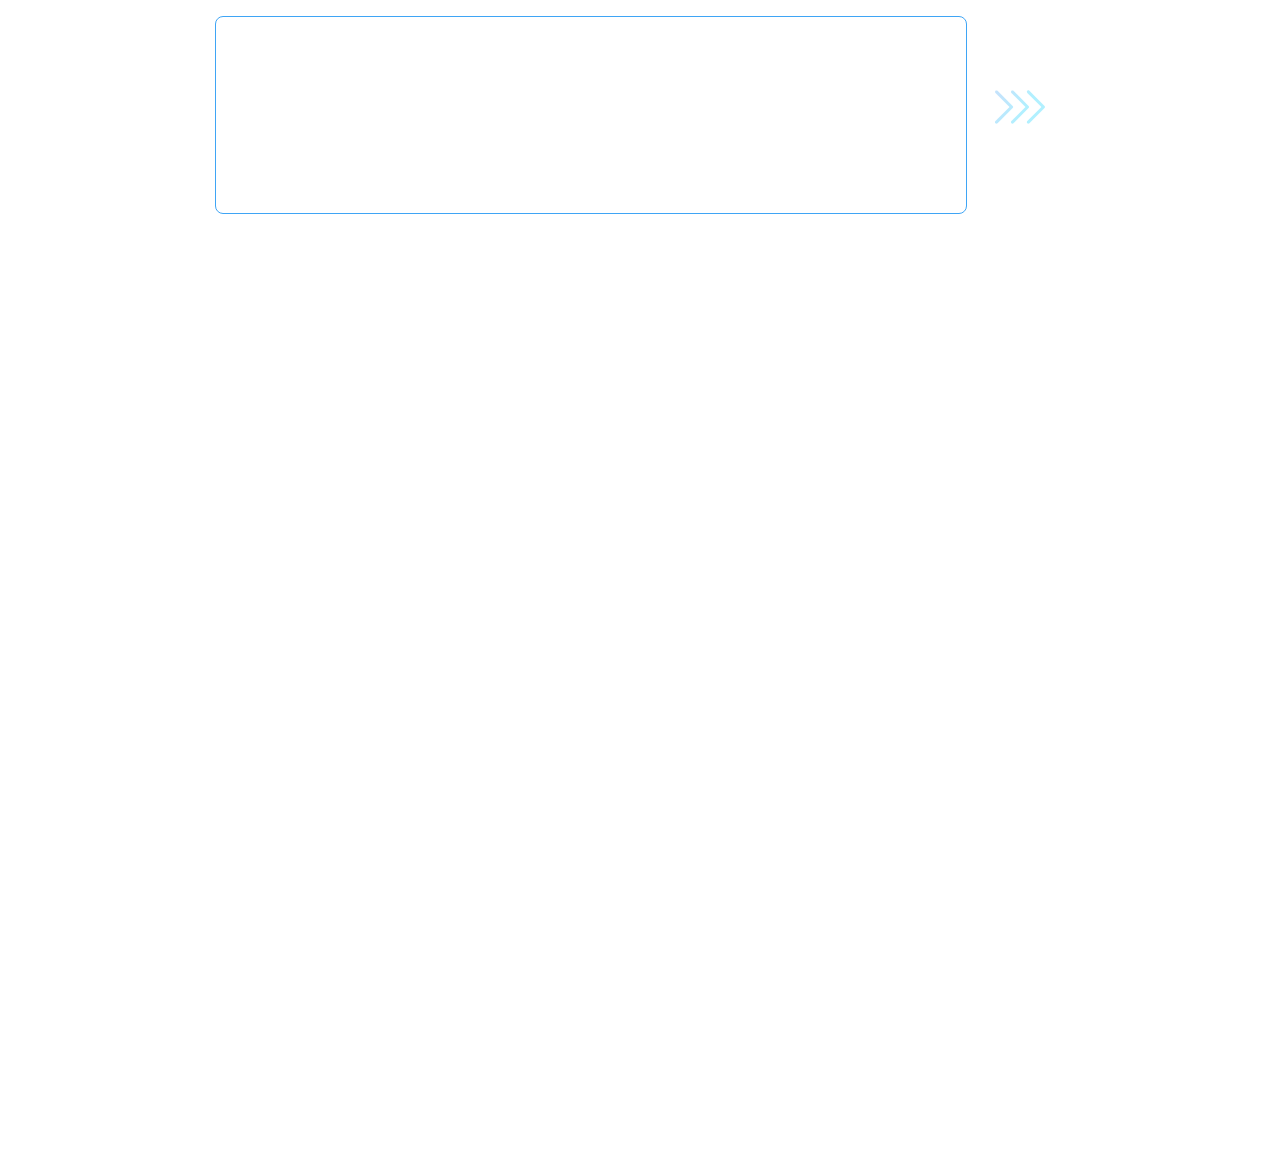
==== nice-format.html @ 7e9e7029 "actual pages" ====
<!DOCTYPE html>
<html lang="unknow">
  <head>
    <link rel="apple-touch-icon" sizes="180x180" href="/apple-touch-icon.png" />
    <link rel="icon" type="image/png" sizes="32x32" href="/favicon-32x32.png" />
    <link rel="icon" type="image/png" sizes="16x16" href="/favicon-16x16.png" />
    <link rel="manifest" href="/site.webmanifest" />
    <meta name="msapplication-TileColor" content="#da532c" />
    <meta name="theme-color" content="#ffffff" />
    <meta charset="UTF-8" />
    <meta name="viewport" content="width=device-width, initial-scale=1.0" />
    <title>Nice Format</title>
    <style>
      body {
        font-size: 25px;
        font-family: sans-serif;
        font-weight: 300;
        line-height: 40px;
        max-width: 850px;
        margin: 0 auto;
        padding: 1rem;
      }

      #resultado {
        margin-top: 20px;
        white-space: pre-line;
      }

      textarea {
        font-size: 25px;
        font-family: sans-serif;
        font-weight: 300;
        line-height: 40px;
        resize: none;
        min-height: 20vh;
        max-height: calc(100vh - 2.5rem);
        width: 100%;
        border: 1px solid #3fa5f5;
        border-radius: 8px;
        padding: 0.5rem;
      }

      .in {
        display: flex;
        gap: 0.5rem;
      }

      .in button {
        display: flex;
        align-items: center;
        background: transparent;
        border: none;
        cursor: pointer;
        padding: 0 20px;
      }

      .in button:disabled {
        opacity: 0.3;
        cursor: not-allowed;
      }

      .in button svg {
        position: relative;
        top: -4%;
      }
    </style>
  </head>

  <body>
    <div class="in">
      <textarea
        id="textoInput"
        rows="1"
        cols="50"
        oninput="ajustarAltura()"
        onkeydown="checkEnter(event)"
      ></textarea>
      <button onclick="formatearTexto()" id="formatButton" disabled>
        <svg
          xmlns="http://www.w3.org/2000/svg"
          version="1.1"
          xmlns:xlink="http://www.w3.org/1999/xlink"
          width="50"
          height="50"
          x="0"
          y="0"
          viewBox="0 0 100 100"
          style="enable-background: new 0 0 512 512"
          xml:space="preserve"
        >
          <g>
            <linearGradient
              id="a"
              x1="15.226"
              x2="66.614"
              y1="13.71"
              y2="44.329"
              gradientUnits="userSpaceOnUse"
            >
              <stop offset="0" stop-color="#3fa5f5"></stop>
              <stop offset="1" stop-color="#00cfff"></stop>
            </linearGradient>
            <path
              fill="url(#a)"
              d="M36.3 50c0-.8-.3-1.6-.9-2.1L5.1 17.6c-1.2-1.1-3.1-1.1-4.2.1s-1.1 2.9 0 4.1L29 50 .9 78.2c-1.2 1.1-1.3 3-.1 4.2s3 1.3 4.2.1c.1 0 .1-.1.1-.1l30.3-30.3c.6-.5.9-1.3.9-2.1zm31.8 0c0-.8-.3-1.6-.9-2.1L37 17.6c-1.2-1.1-3.1-1.1-4.2.1s-1.1 2.9 0 4.1L60.9 50 32.8 78.2c-1.2 1.2-1.2 3.1 0 4.2.6.6 1.3.9 2.1.9s1.6-.3 2.1-.9l30.2-30.3c.6-.5.9-1.3.9-2.1zm31-2.1L68.8 17.6c-1.1-1.2-3-1.3-4.2-.1s-1.3 3-.1 4.2c0 .1.1.1.1.1L92.8 50 64.6 78.2c-1.2 1.1-1.3 3-.1 4.2 1.1 1.2 3 1.3 4.2.1.1 0 .1-.1.1-.1l30.3-30.3c1.2-1.2 1.2-3 0-4.2z"
              opacity="1"
              data-original="url(#a)"
            ></path>
          </g>
        </svg>
      </button>
    </div>

    <div id="resultado"></div>
    <div style="height: 100vh"></div>

    <script>
      function formatearTexto() {
        var boton = document.getElementById("formatButton")
        boton.disabled = true
        var textoInput = document.getElementById("textoInput").value
        var resultadoDiv = document.getElementById("resultado")
        resultadoDiv.textContent = textoInput
      }

      function ajustarAltura() {
        var textarea = document.getElementById("textoInput")
        textarea.rows = textarea.value.split("\n").length
        actualizarBoton()
      }

      function actualizarBoton() {
        var boton = document.getElementById("formatButton")
        var textoInput = document.getElementById("textoInput").value
        boton.disabled = Boolean(textoInput.trim() === "")
      }

      function checkEnter(event) {
        if (event.key === "Enter" && !event.shiftKey) {
          formatearTexto()
          event.preventDefault()
        }
      }
    </script>
  </body>
</html>
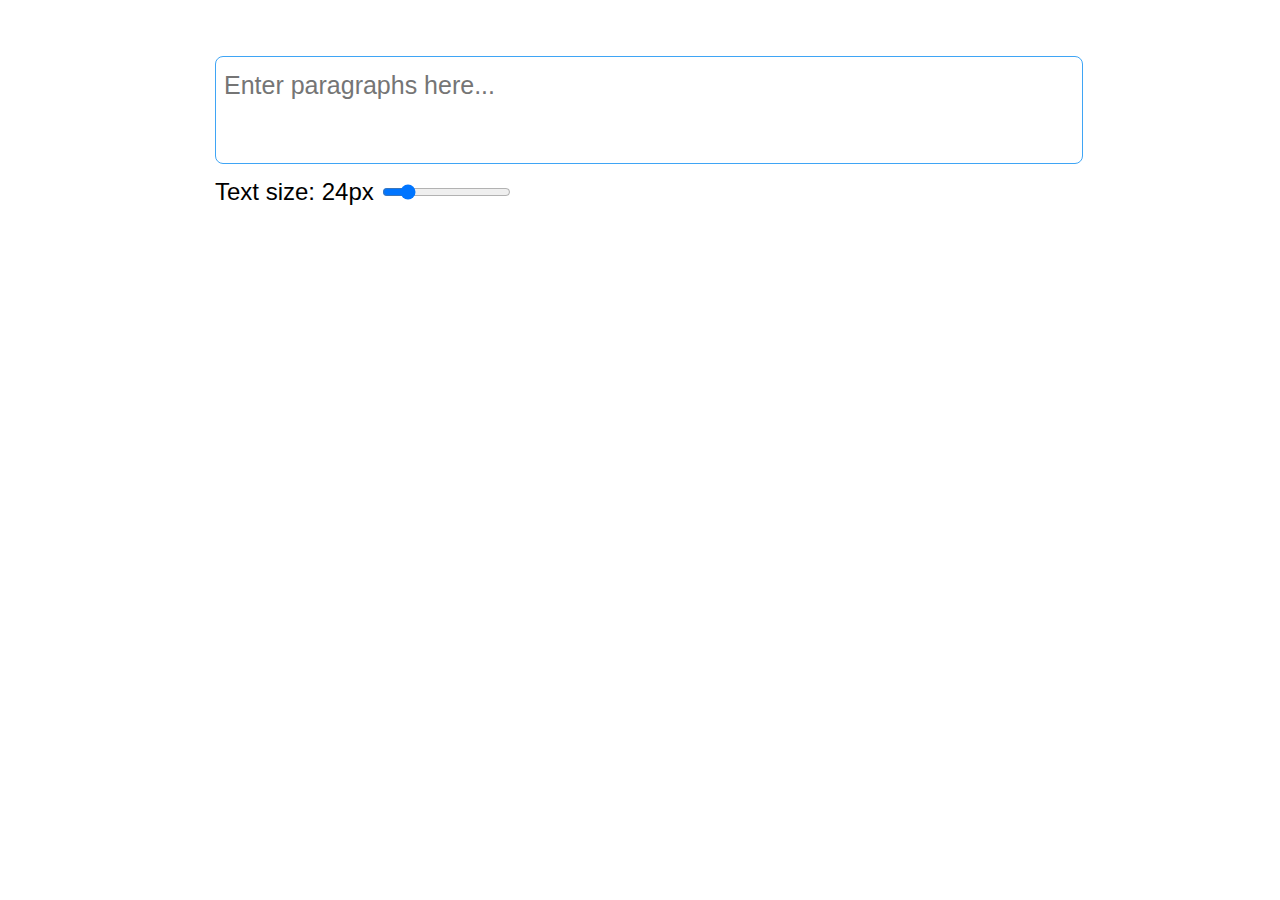
==== commit 19edcf23: "Nice Format new version" ====
--- a/nice-format.html
+++ b/nice-format.html
@@ -1,146 +1,107 @@
 <!DOCTYPE html>
-<html lang="unknow">
-  <head>
-    <link rel="apple-touch-icon" sizes="180x180" href="/apple-touch-icon.png" />
-    <link rel="icon" type="image/png" sizes="32x32" href="/favicon-32x32.png" />
-    <link rel="icon" type="image/png" sizes="16x16" href="/favicon-16x16.png" />
-    <link rel="manifest" href="/site.webmanifest" />
-    <meta name="msapplication-TileColor" content="#da532c" />
-    <meta name="theme-color" content="#ffffff" />
-    <meta charset="UTF-8" />
-    <meta name="viewport" content="width=device-width, initial-scale=1.0" />
-    <title>Nice Format</title>
-    <style>
-      body {
-        font-size: 25px;
-        font-family: sans-serif;
-        font-weight: 300;
-        line-height: 40px;
-        max-width: 850px;
-        margin: 0 auto;
-        padding: 1rem;
-      }
+<html lang="en">
 
-      #resultado {
-        margin-top: 20px;
-        white-space: pre-line;
-      }
+<head>
+  <meta charset="UTF-8" />
+  <meta name="viewport" content="width=device-width, initial-scale=1.0" />
+  <title>Nice Format</title>
+  <link rel="apple-touch-icon" sizes="180x180" href="/apple-touch-icon.png" />
+  <link rel="icon" type="image/png" sizes="32x32" href="/favicon-32x32.png" />
+  <link rel="icon" type="image/png" sizes="16x16" href="/favicon-16x16.png" />
+  <link rel="manifest" href="/site.webmanifest" />
+  <meta name="msapplication-TileColor" content="#da532c" />
+  <meta name="theme-color" content="#ffffff" />
 
-      textarea {
-        font-size: 25px;
-        font-family: sans-serif;
-        font-weight: 300;
-        line-height: 40px;
-        resize: none;
-        min-height: 20vh;
-        max-height: calc(100vh - 2.5rem);
-        width: 100%;
-        border: 1px solid #3fa5f5;
-        border-radius: 8px;
-        padding: 0.5rem;
-      }
+  <style>
+    body {
+      font-size: 24px;
+      font-family: sans-serif;
+      font-weight: 300;
+      line-height: 40px;
+      max-width: 850px;
+      margin: 0 auto;
+      padding: 1rem;
+    }
 
-      .in {
-        display: flex;
-        gap: 0.5rem;
-      }
+    #result {
+      margin-top: 20px;
+      white-space: pre-line;
+    }
 
-      .in button {
-        display: flex;
-        align-items: center;
-        background: transparent;
-        border: none;
-        cursor: pointer;
-        padding: 0 20px;
-      }
+    #result div {
+      line-height: 1.5rem;
+      padding: 10px;
+      white-space: pre-line;
+    }
 
-      .in button:disabled {
-        opacity: 0.3;
-        cursor: not-allowed;
-      }
+    textarea {
+      font-size: 25px;
+      font-family: sans-serif;
+      font-weight: 300;
+      line-height: 40px;
+      resize: none;
+      height: 10vh;
+      width: 100%;
+      border: 1px solid #3fa5f5;
+      border-radius: 8px;
+      padding: 0.5rem;
+    }
 
-      .in button svg {
-        position: relative;
-        top: -4%;
-      }
-    </style>
-  </head>
+    .in {
+      display: flex;
+      flex-direction: column;
+      gap: 0.5rem;
+    }
 
-  <body>
-    <div class="in">
-      <textarea
-        id="textoInput"
-        rows="1"
-        cols="50"
-        oninput="ajustarAltura()"
-        onkeydown="checkEnter(event)"
-      ></textarea>
-      <button onclick="formatearTexto()" id="formatButton" disabled>
-        <svg
-          xmlns="http://www.w3.org/2000/svg"
-          version="1.1"
-          xmlns:xlink="http://www.w3.org/1999/xlink"
-          width="50"
-          height="50"
-          x="0"
-          y="0"
-          viewBox="0 0 100 100"
-          style="enable-background: new 0 0 512 512"
-          xml:space="preserve"
-        >
-          <g>
-            <linearGradient
-              id="a"
-              x1="15.226"
-              x2="66.614"
-              y1="13.71"
-              y2="44.329"
-              gradientUnits="userSpaceOnUse"
-            >
-              <stop offset="0" stop-color="#3fa5f5"></stop>
-              <stop offset="1" stop-color="#00cfff"></stop>
-            </linearGradient>
-            <path
-              fill="url(#a)"
-              d="M36.3 50c0-.8-.3-1.6-.9-2.1L5.1 17.6c-1.2-1.1-3.1-1.1-4.2.1s-1.1 2.9 0 4.1L29 50 .9 78.2c-1.2 1.1-1.3 3-.1 4.2s3 1.3 4.2.1c.1 0 .1-.1.1-.1l30.3-30.3c.6-.5.9-1.3.9-2.1zm31.8 0c0-.8-.3-1.6-.9-2.1L37 17.6c-1.2-1.1-3.1-1.1-4.2.1s-1.1 2.9 0 4.1L60.9 50 32.8 78.2c-1.2 1.2-1.2 3.1 0 4.2.6.6 1.3.9 2.1.9s1.6-.3 2.1-.9l30.2-30.3c.6-.5.9-1.3.9-2.1zm31-2.1L68.8 17.6c-1.1-1.2-3-1.3-4.2-.1s-1.3 3-.1 4.2c0 .1.1.1.1.1L92.8 50 64.6 78.2c-1.2 1.1-1.3 3-.1 4.2 1.1 1.2 3 1.3 4.2.1.1 0 .1-.1.1-.1l30.3-30.3c1.2-1.2 1.2-3 0-4.2z"
-              opacity="1"
-              data-original="url(#a)"
-            ></path>
-          </g>
-        </svg>
-      </button>
+    h1 {
+      font-size: 0;
+    }
+  </style>
+</head>
+
+<body>
+  <h1>Separate Paragraphs</h1>
+  <div class="in">
+    <textarea id="text" rows="10" cols="50" placeholder="Enter paragraphs here..."
+      oninput="separateParagraphs()"></textarea>
+
+    <div>
+      <label for="fontSizeRange">Text size:</label>
+      <span id="fontSizeValue">24px</span>
+      <input type="range" id="fontSizeRange" min="10" max="100" value="24" oninput="adjustTextSize()" />
     </div>
+  </div>
 
-    <div id="resultado"></div>
-    <div style="height: 100vh"></div>
+  <!-- <h2>Result</h2> -->
+  <div id="result"></div>
 
-    <script>
-      function formatearTexto() {
-        var boton = document.getElementById("formatButton")
-        boton.disabled = true
-        var textoInput = document.getElementById("textoInput").value
-        var resultadoDiv = document.getElementById("resultado")
-        resultadoDiv.textContent = textoInput
-      }
+  <script>
+    function separateParagraphs() {
+      // Get the text from the textarea
+      var text = document.getElementById("text").value;
+      // Split the text into paragraphs using line breaks
+      var paragraphs = text
+        .split("\n")
+        .filter((paragraph) => paragraph.trim() !== "");
+      // Get the result div
+      var result = document.getElementById("result");
+      // Clear previous content
+      result.innerHTML = "";
+      // Create a div for each paragraph and add it to the result
+      paragraphs.forEach((paragraph) => {
+        var div = document.createElement("div");
+        div.textContent = paragraph;
+        result.appendChild(div);
+      });
+    }
 
-      function ajustarAltura() {
-        var textarea = document.getElementById("textoInput")
-        textarea.rows = textarea.value.split("\n").length
-        actualizarBoton()
-      }
+    function adjustTextSize() {
+      const fontSize = document.getElementById("fontSizeRange").value;
+      document.getElementById("fontSizeValue").textContent = fontSize + "px";
+      const resultDiv = document.getElementById("result");
+      resultDiv.style.fontSize = fontSize + "px";
+    }
+  </script>
+</body>
 
-      function actualizarBoton() {
-        var boton = document.getElementById("formatButton")
-        var textoInput = document.getElementById("textoInput").value
-        boton.disabled = Boolean(textoInput.trim() === "")
-      }
-
-      function checkEnter(event) {
-        if (event.key === "Enter" && !event.shiftKey) {
-          formatearTexto()
-          event.preventDefault()
-        }
-      }
-    </script>
-  </body>
-</html>
+</html>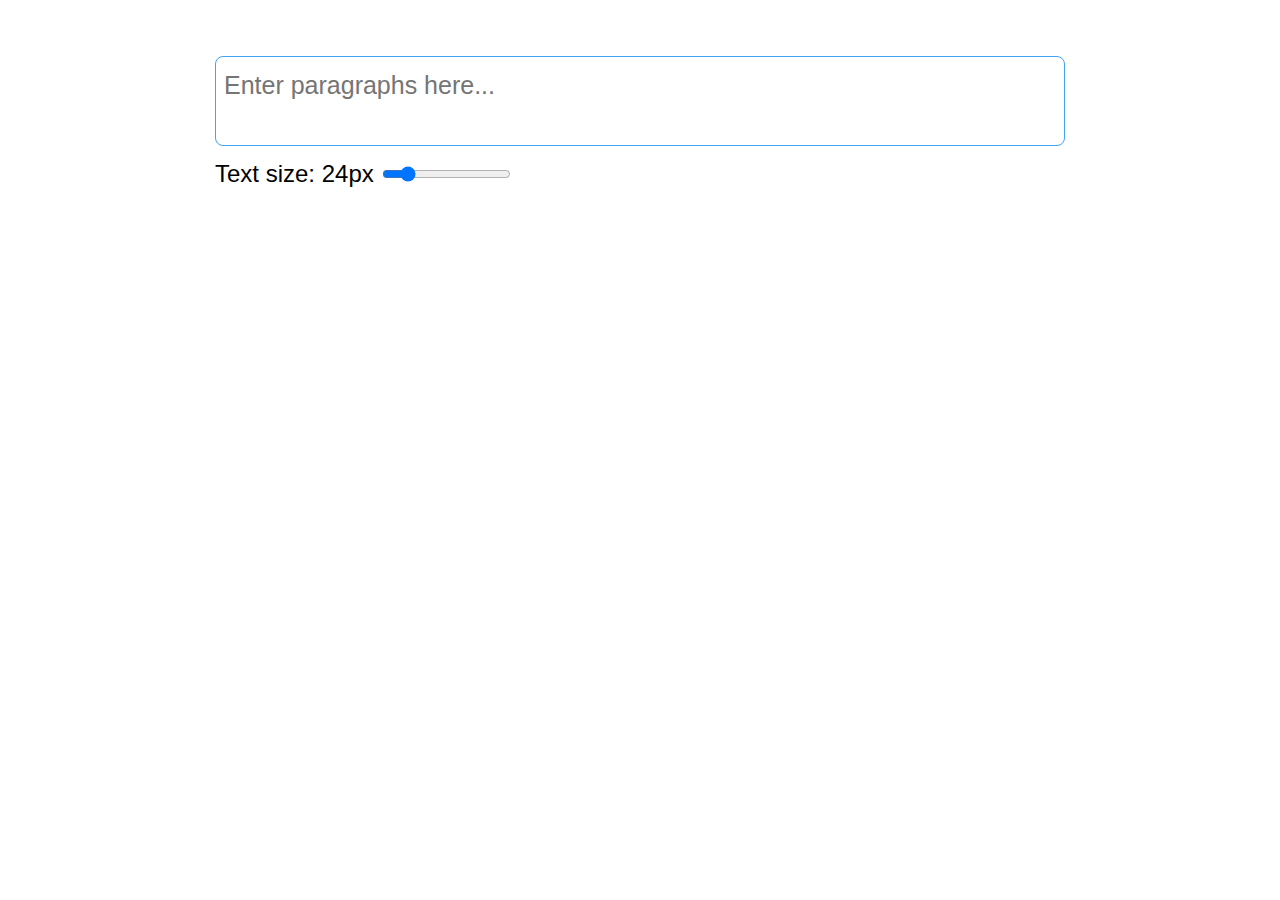
==== commit ea05f984: "formats css" ====
--- a/nice-format.html
+++ b/nice-format.html
@@ -4,59 +4,15 @@
 <head>
   <meta charset="UTF-8" />
   <meta name="viewport" content="width=device-width, initial-scale=1.0" />
+
   <title>Nice Format</title>
-  <link rel="apple-touch-icon" sizes="180x180" href="/apple-touch-icon.png" />
-  <link rel="icon" type="image/png" sizes="32x32" href="/favicon-32x32.png" />
-  <link rel="icon" type="image/png" sizes="16x16" href="/favicon-16x16.png" />
-  <link rel="manifest" href="/site.webmanifest" />
+
+  <link rel="icon" href="/favicon.ico" type="image/x-icon" />
+
   <meta name="msapplication-TileColor" content="#da532c" />
   <meta name="theme-color" content="#ffffff" />
 
-  <style>
-    body {
-      font-size: 24px;
-      font-family: sans-serif;
-      font-weight: 300;
-      line-height: 40px;
-      max-width: 850px;
-      margin: 0 auto;
-      padding: 1rem;
-    }
-
-    #result {
-      margin-top: 20px;
-      white-space: pre-line;
-    }
-
-    #result div {
-      line-height: 1.5rem;
-      padding: 10px;
-      white-space: pre-line;
-    }
-
-    textarea {
-      font-size: 25px;
-      font-family: sans-serif;
-      font-weight: 300;
-      line-height: 40px;
-      resize: none;
-      height: 10vh;
-      width: 100%;
-      border: 1px solid #3fa5f5;
-      border-radius: 8px;
-      padding: 0.5rem;
-    }
-
-    .in {
-      display: flex;
-      flex-direction: column;
-      gap: 0.5rem;
-    }
-
-    h1 {
-      font-size: 0;
-    }
-  </style>
+  <link rel="stylesheet" href="formats.css">
 </head>
 
 <body>
--- a/formats.css
+++ b/formats.css
@@ -0,0 +1,44 @@
+body {
+    font-size: 24px;
+    line-height: 1.5rem;
+    font-family: sans-serif;
+    font-weight: 300;
+    line-height: 40px;
+    max-width: 850px;
+    margin: 0 auto;
+    padding: 1rem;
+  }
+
+  #result {
+    margin-top: 20px;
+    white-space: pre-line;
+  }
+
+  #result div {
+    padding: 10px;
+    white-space: pre-line;
+  }
+
+  textarea {
+    font-size: 25px;
+    font-family: sans-serif;
+    font-weight: 300;
+    line-height: 40px;
+    resize: none;
+    height: 10vh;
+    width: 100%;
+    border: 1px solid #3fa5f5;
+    border-radius: 8px;
+    padding: 0.5rem;
+    box-sizing: border-box;
+  }
+
+  .in {
+    display: flex;
+    flex-direction: column;
+    gap: 0.5rem;
+  }
+
+  h1 {
+    font-size: 0;
+  }